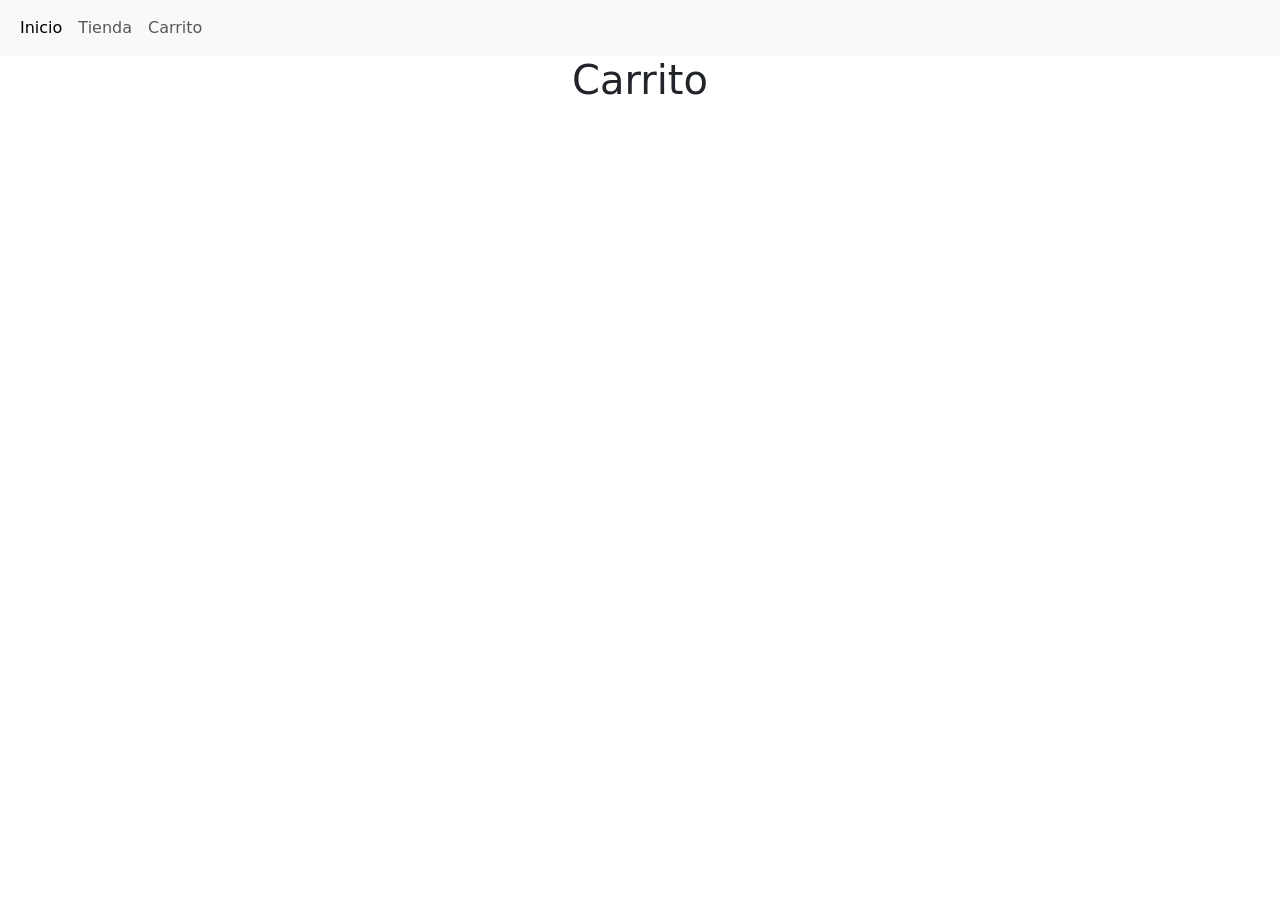
==== pages/cart.html @ 9665462a "agregando carrito" ====
<!DOCTYPE html>
<html>
  <head>
    <meta charset="UTF-8" />
    <meta name="viewport" content="width=device-width, initial-scale = 1.0" />
    <script src="../js/app2.js" defer></script>
    <link
      href="https://cdn.jsdelivr.net/npm/bootstrap@5.3.7/dist/css/bootstrap.min.css"
      rel="stylesheet"
      integrity="sha384-LN+7fdVzj6u52u30Kp6M/trliBMCMKTyK833zpbD+pXdCLuTusPj697FH4R/5mcr"
      crossorigin="anonymous"
    />
    <link rel="stylesheet" href="./css/style.css" />
  </head>
  <body>
    <header>
      <nav class="navbar navbar-expand-lg bg-body-tertiary">
        <div class="container-fluid">
          <div class="collapse navbar-collapse" id="navbarNavAltMarkup">
            <div class="navbar-nav">
               <a class="nav-link active" aria-current="page" href="../index.html">Inicio</a>
              <a class="nav-link" href="./shop.html">Tienda</a>
              <a class="nav-link" href="./cart.html">Carrito</a>
            </div>
          </div>
        </div>
      </nav>
    </header>
    <main>
      <section>
        <h1 id="title" class="text-center">Carrito</h1>
      </section>
      <section id="cartProds" class="d-flex flex-wrap"></section>
    </main>
    <script src="https://cdn.jsdelivr.net/npm/bootstrap@5.3.0/dist/js/bootstrap.bundle.min.js"></script>
  </body>
</html>
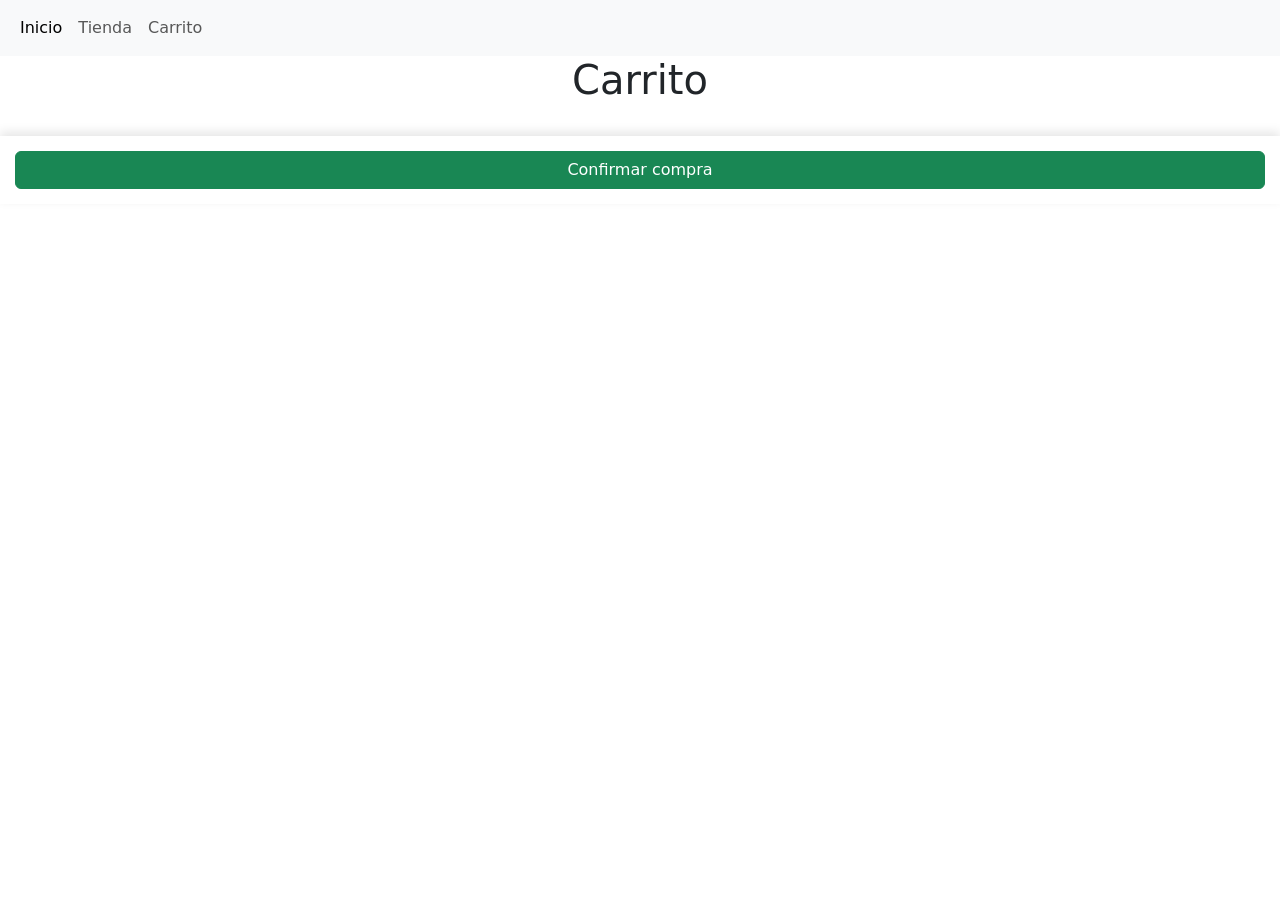
==== commit 69a125fc: "casi ultimos cambios añadidos" ====
--- a/pages/cart.html
+++ b/pages/cart.html
@@ -3,14 +3,14 @@
   <head>
     <meta charset="UTF-8" />
     <meta name="viewport" content="width=device-width, initial-scale = 1.0" />
-    <script src="../js/app2.js" defer></script>
+    <script src="../js/cart.js" defer></script>
     <link
       href="https://cdn.jsdelivr.net/npm/bootstrap@5.3.7/dist/css/bootstrap.min.css"
       rel="stylesheet"
       integrity="sha384-LN+7fdVzj6u52u30Kp6M/trliBMCMKTyK833zpbD+pXdCLuTusPj697FH4R/5mcr"
       crossorigin="anonymous"
     />
-    <link rel="stylesheet" href="./css/style.css" />
+    <link rel="stylesheet" href="../css/style.css" />
   </head>
   <body>
     <header>
@@ -18,7 +18,12 @@
         <div class="container-fluid">
           <div class="collapse navbar-collapse" id="navbarNavAltMarkup">
             <div class="navbar-nav">
-               <a class="nav-link active" aria-current="page" href="../index.html">Inicio</a>
+              <a
+                class="nav-link active"
+                aria-current="page"
+                href="../index.html"
+                >Inicio</a
+              >
               <a class="nav-link" href="./shop.html">Tienda</a>
               <a class="nav-link" href="./cart.html">Carrito</a>
             </div>
@@ -29,8 +34,57 @@
     <main>
       <section>
         <h1 id="title" class="text-center">Carrito</h1>
+        <br />
+        <article id="prodsDeCarrito">
+        </article>
+        <div
+          class="modal fade"
+          id="confirmCompraModal"
+          tabindex="-1"
+          aria-labelledby="confirmCompraLabel"
+          aria-hidden="true"
+        >
+          <div class="modal-dialog modal-dialog-centered">
+            <div class="modal-content">
+              <div class="modal-header">
+                <h5 class="modal-title" id="confirmCompraLabel">
+                  Confirmar compra
+                </h5>
+                <button
+                  type="button"
+                  class="btn-close"
+                  data-bs-dismiss="modal"
+                  aria-label="Close"
+                ></button>
+              </div>
+
+              <div class="modal-body">
+                ¿Estás seguro de que deseas completar tu compra?
+                <br /><br />
+                <strong>Total a pagar:</strong> <span id="totalCompra"></span>
+              </div>
+
+              <div class="modal-footer">
+                <button
+                  type="button"
+                  class="btn btn-secondary"
+                  data-bs-dismiss="modal"
+                >
+                  Cancelar
+                </button>
+                <button id="confirmarBtn" type="button" class="btn btn-primary">
+                  Sí, comprar
+                </button>
+              </div>
+            </div>
+          </div>
+        </div>
       </section>
-      <section id="cartProds" class="d-flex flex-wrap"></section>
+      <div class="sticky-confirm-container">
+        <button class="btn btn-success w-100" id="btnConfirmar" data-bs-toggle="modal" data-bs-target="#confirmCompraModal">
+          Confirmar compra
+        </button>
+      </div>
     </main>
     <script src="https://cdn.jsdelivr.net/npm/bootstrap@5.3.0/dist/js/bootstrap.bundle.min.js"></script>
   </body>
--- a/css/style.css
+++ b/css/style.css
@@ -0,0 +1,25 @@
+* {
+    margin: 0;
+    padding: 0;
+}
+
+#prods-sct {
+    width: 90%;
+}
+
+#title{
+    align-self: center;
+}
+
+.sticky-confirm-container {
+  position: sticky;
+  bottom: 0;
+  background: white;
+  padding: 15px;
+  box-shadow: 0 -4px 10px rgba(0,0,0,0.1);
+  z-index: 999;       
+}
+
+#prodsDelCarrito {
+    margin-bottom: 100px;
+}
